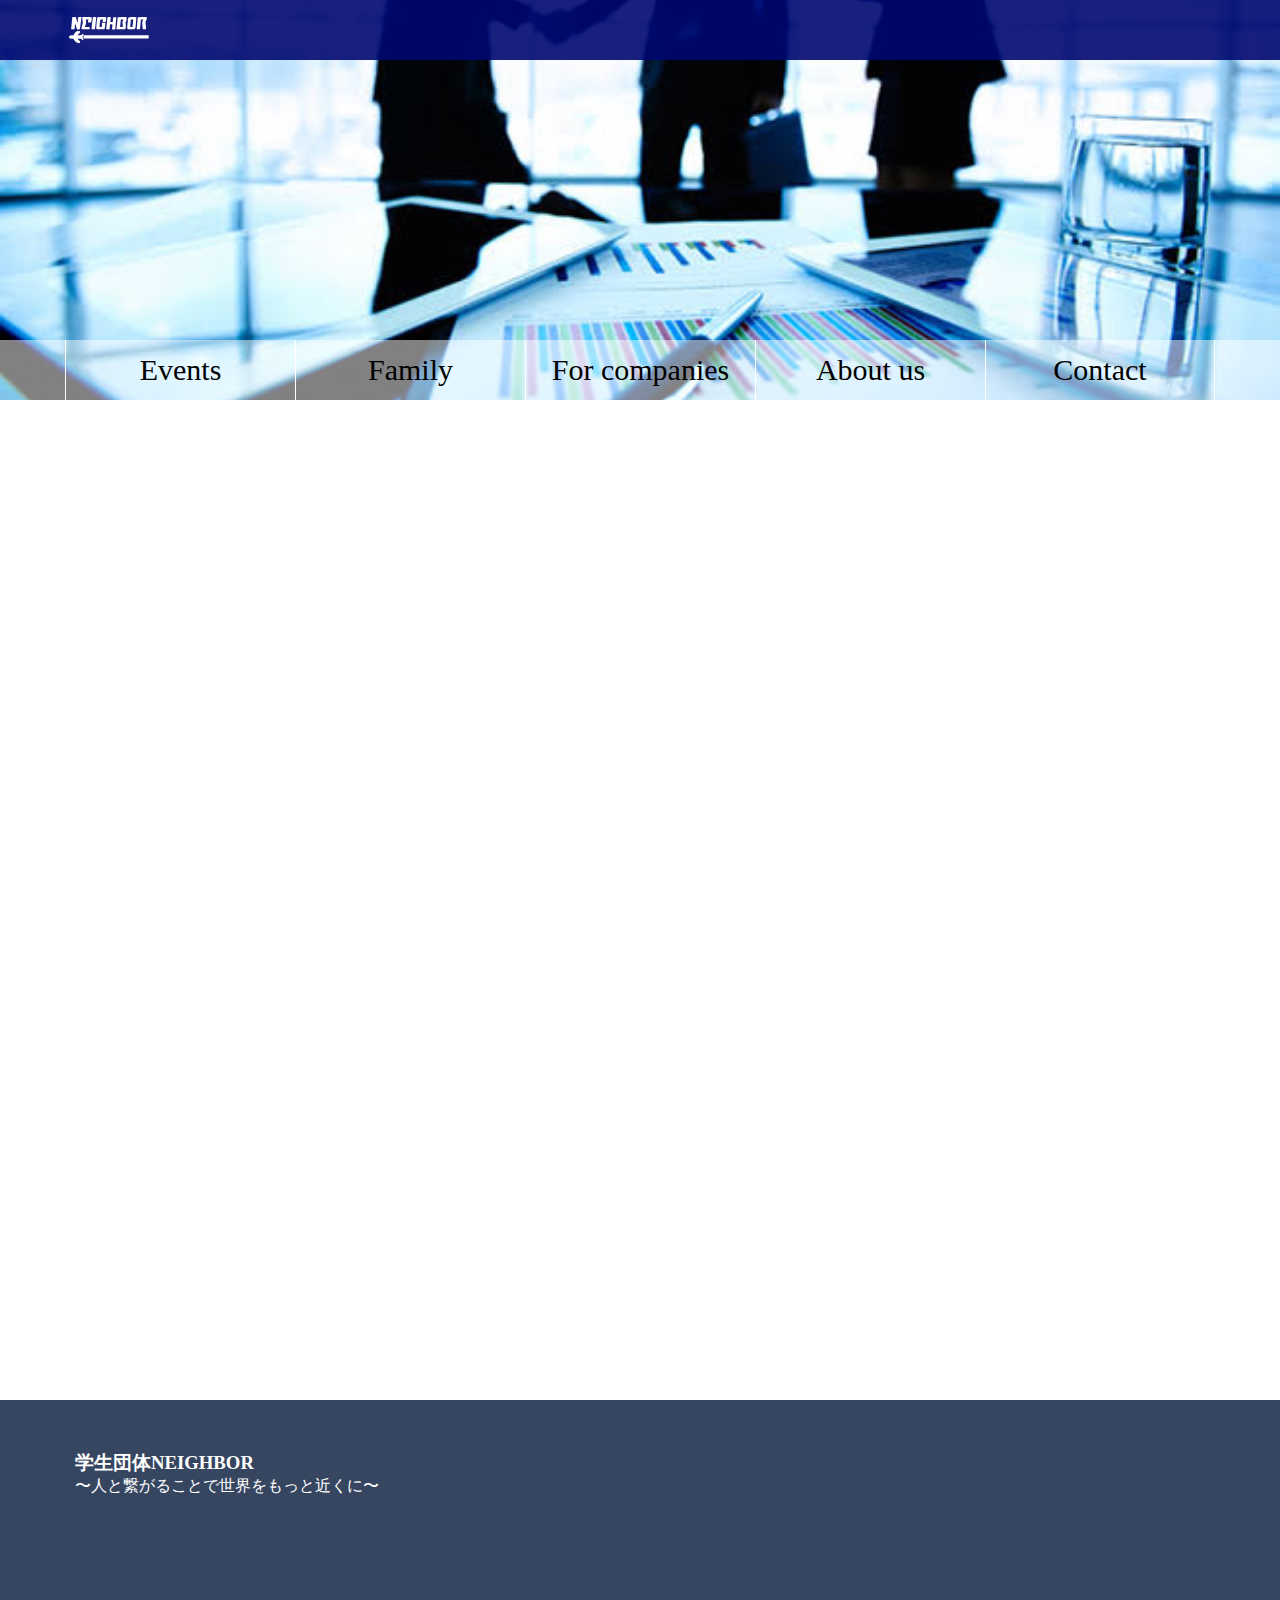
==== contact/index.html @ dfc49d5a "Folder change" ====
<!DOCTYPE html>
<html>

<head>
  <meta charset="utf-8">
  <meta name="viewport" content="width=device-width, initial-scale=1.0">
  <title>学生団体NEIGHBOR</title>
  <link rel="stylesheet" href="stylesheet.css">
  <link rel="stylesheet" href="responsive.css">
  <link rel="stylesheet" href="https://use.fontawesome.com/releases/v5.8.2/css/all.css" integrity="sha384-oS3vJWv+0UjzBfQzYUhtDYW+Pj2yciDJxpsK1OYPAYjqT085Qq/1cq5FLXAZQ7Ay" crossorigin="anonymous">
  <script src="https://ajax.googleapis.com/ajax/libs/jquery/2.1.4/jquery.min.js"></script>
</head>

<body>
  <div class="headerOuter-wrap wrap">
    <header class="wrap">
      <div class="header-container wrap container">
        <a href="../top-page/index.html">
          <img src="../images/logo-whiteOnWhite.svg">
        </a>
        <i class="fas fa-bars menu-icon"></i>
        <div class="h-list">
          <a href="../events/index.html">
            <p>Events</p>
          </a>
          </a>
          <a href="../family/index.html">
            <p>Family</p>
          </a>
          <a href="../for-companies/index.html">
            <p>For companies</p>
          </a>
          <a href="../about-us/index.html">
            <p>About us</p>
          </a>
          <a href="../contact/index.html">
            <p>Contact</p>
          </a>
        </div>
      </div>
    </header>
    <div class="h-contain wrap container">
      <div class="h-txt">

      </div>
    </div>
    <div class="nav wrap">
      <div class="nav-list container">
        <a href="../events/index.html">
          <p>Events</p>
        </a>
        </a>
        <a href="../family/index.html">
          <p>Family</p>
        </a>
        <a href="../for-companies/index.html">
          <p><span class="nav-companies1">For companies</span><span class="nav-companies2">For Co.</span></p>
        </a>
        <a href="../about-us/index.html">
          <p>About us</p>
        </a>
        <a href="../contact/index.html">
          <p class="nav-contact">Contact</p>
        </a>
      </div>
    </div>
  </div>
  <div class="main-wrapper wrap">
    <div class="main-contents container">
      <iframe class="form" src="https://docs.google.com/forms/d/e/1FAIpQLSfDT7vNHSGTLYD5AAHtHtVKX5MdwnIN5s_pRwqa9uI8XGMEGg/viewform?embedded=true" width="1000" height="756" frameborder="0" marginheight="0" marginwidth="0">読み込んでいます...</iframe>
    </div>
  </div>
  <footer>
    <div class="f-contents container">
      <div class="f-txt">
        <h3>学生団体NEIGHBOR</h3>
        <p>〜人と繋がることで世界をもっと近くに〜</p>
      </div>
      <div class="f-sns">
        <a href="https://twitter.com/neighbor2626"><i class="fab fa-twitter-square"></i></a>
        <a href="https://www.facebook.com/neighbor0925/"><i class="fab fa-facebook-square"></i></a>
        <a href="https://www.instagram.com/neighbor13.0925/"><i class="fab fa-instagram"></i></a>
      </div>
    </div>
  </footer>
  <script src="script.js"></script>
</body>

</html>
---- contact/stylesheet.css ----
* {
  box-sizing: border-box;
}
li {
  list-style: none;
}
html, body, ul, ol, li, h1, h2, h3, h4, h5, h6, p, form, input, div {
  margin: 0;
  padding: 0;
}
.wrap {
  width: 100%;
}
.container {
  max-width: 1170px;
  margin: 0 auto;
}

.headerOuter-wrap {
  background-image: url("./image/top-image.jpg");
  background-position: center 70%;
  background-size: cover;
  height: 400px;
  position: relative;
}


header {
  height: 60px;
  background-color: rgba(0, 7, 111, 0.9);
  position: fixed;
  top: 0;
  z-index: 10;
}
.header-container img {
  height: 40px;
  margin: 10px;
  float: left;
}
.header-container i {
  font-size: 25px;
  color: #fff;
  padding: 17px 10px;
  float: right;
  display: none;
}
.h-list {
  float: right;
  display: none;
}
.h-list p {
  float: left;
  color: #fff;
  padding: 0 20px;
  line-height: 60px;
}
.h-list p:hover {
  background-color: rgba(255, 255, 255, 0.3);
  transition: all 0.5s;
}

.h-txt {
  text-align: right;
  color: rgba(255, 255, 255, 0.85);
  padding: 200px 20px 0 0;
}
.nav {
  height: 60px;
  text-align: center;
  position: absolute;
  bottom: 0;
  background-color: rgba(255, 255, 255, 0.5);
}
.nav-list {
  padding: 0 10px;
}
.nav-list p {
  width: 20%;
  height: 60px;
  float: left;
  font-size: 30px;
  border-left: 1px solid #fff;
  color: rgb(0, 0, 0);
  line-height: 60px;
}
.nav-companies2 {
  display: none;
}
.nav-list p:hover {
  background-color: rgba(255, 255, 255, 0.3);
  transition: all 0.5s;
}
.nav-contact {
  border-right: 1px solid #fff;
}

.main-contents {
  height: 1000px;
}
.form {
  width: 100%;
  margin: 100px auto;
}
/* フッターに関わるcss */
footer {
  background-color: #374660;
  height: 200px;
  color: #fff;
}
.f-txt {
  padding: 50px 0 0 20px;
  float: left;
}
.f-sns {
  float: right;
  font-size: 30px;
  padding: 60px 20px 0 20px;
}
.f-sns i {
  margin: 0 10px;
  color: #fff;
}
---- contact/responsive.css ----
@media all and (max-width: 1000px) {
  .headerOuter-wrap {
    height: 300px;
    background-size: cover;
  }
  .nav-list p {
    font-size: 15px;
  }
  footer {
    height: 150px;
  }
  .f-txt h3 {
    font-size: 15px;
  }
  .f-txt p {
    font-size: 10px;
  }

}




@media all and (max-width: 500px) {
  .header-container i {
    display: block;
  }
  .h-list {
    display: none;
  }
  .headerOuter-wrap {
    height: 200px;
    background-size: cover;
  }
  .nav {
    height: 40px;
  }
  .nav-list p {
    height: 40px;
    font-size: 15px;
    line-height: 40px;
  }
  .nav-companies1 {
    display: none;
  }
  .nav-companies2 {
    display: block;
  }
  footer {
    text-align: center;
  }
  .f-txt {
    text-align: center;
    padding: 25px 0 0 0;
    width: 100%;
    margin: 0 auto;
  }
  .f-txt h3 {
    font-size: 15px;
  }
  .f-txt p {
    font-size: 10px;
  }
  .f-sns {
    padding-top: 25px;
    width: 100%;
    margin: 0 auto;
  }
  
}
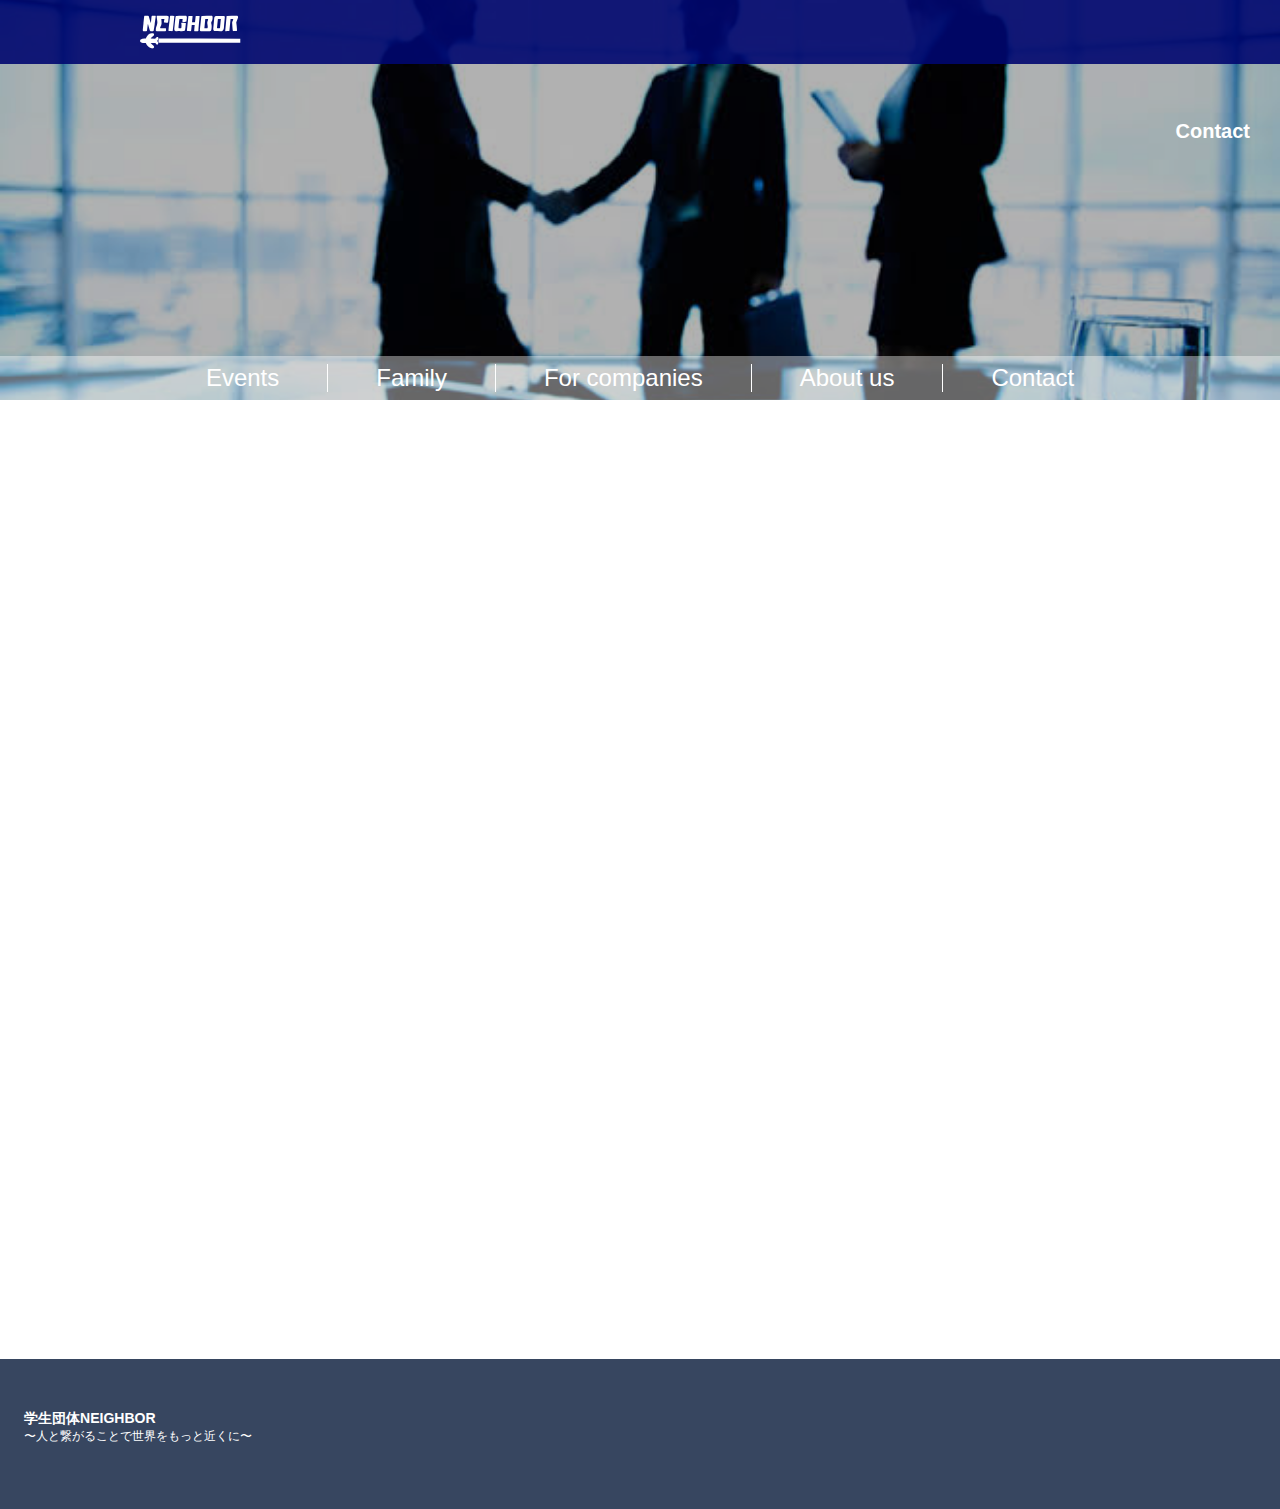
==== commit 0fbf1b3d: "Changes" ====
--- a/contact/index.html
+++ b/contact/index.html
@@ -12,58 +12,57 @@
 </head>
 
 <body>
-  <div class="headerOuter-wrap wrap">
-    <header class="wrap">
-      <div class="header-container wrap container">
-        <a href="../top-page/index.html">
-          <img src="../images/logo-whiteOnWhite.svg">
-        </a>
-        <i class="fas fa-bars menu-icon"></i>
-        <div class="h-list">
-          <a href="../events/index.html">
-            <p>Events</p>
-          </a>
-          </a>
-          <a href="../family/index.html">
-            <p>Family</p>
-          </a>
-          <a href="../for-companies/index.html">
-            <p>For companies</p>
-          </a>
-          <a href="../about-us/index.html">
-            <p>About us</p>
-          </a>
-          <a href="../contact/index.html">
-            <p>Contact</p>
-          </a>
-        </div>
-      </div>
-    </header>
-    <div class="h-contain wrap container">
+  <p id="count"></p>
+
+  <header>
+    <div class="wrap">
+
+      <a href="../top-page/index.html"><img src="../images/logo-whiteOnWhite.svg"></a>
+
+      <i id="bars" class="fas fa-bars menu-icon"></i>
+
+      <nav class="h-list" id="sidemenu">
+        <ul>
+          <li><a href="../events/index.html">Events</a></li>
+          <li><a href="../family/index.html">Family</a></li>
+          <li><a href="../for-companies/index.html">For companies</a></li>
+          <li><a href="../News/index.html">News</a></li>
+          <li><a href="../about-us/index.html">About us</a></li>
+          <li><a href="../contact/index.html">Contact</a></li>
+        </ul>
+      </nav>
+      <nav class="h-list" id="menubar">
+        <ul>
+          <li><a href="../events/index.html">Events</a></li>
+          <li><a href="../family/index.html">Family</a></li>
+          <li><a href="../for-companies/index.html">For companies</a></li>
+          <li><a href="../News/index.html">News</a></li>
+          <li><a href="../about-us/index.html">About us</a></li>
+          <li><a href="../contact/index.html">Contact</a></li>
+        </ul>
+      </nav>
+
+    </div>
+  </header>
+
+  <div class="headerOuter-wrap">
+    <div class="wrap">
       <div class="h-txt">
-
+        <h1>Contact</h1>
       </div>
     </div>
-    <div class="nav wrap">
-      <div class="nav-list container">
-        <a href="../events/index.html">
-          <p>Events</p>
-        </a>
-        </a>
-        <a href="../family/index.html">
-          <p>Family</p>
-        </a>
-        <a href="../for-companies/index.html">
-          <p><span class="nav-companies1">For companies</span><span class="nav-companies2">For Co.</span></p>
-        </a>
-        <a href="../about-us/index.html">
-          <p>About us</p>
-        </a>
-        <a href="../contact/index.html">
-          <p class="nav-contact">Contact</p>
-        </a>
+
+    <nav>
+      <div class="wrap">
+        <ul>
+          <li><a href="../events/index.html">Events</a></li>
+          <li><a href="../family/index.html">Family</a></li>
+          <li><a href="../for-companies/index.html">For companies</a></li>
+          <li><a href="../about-us/index.html">About us</a></li>
+          <li><a href="../contact/index.html">Contact</a></li>
+        </ul>
       </div>
-    </div>
+    </nav>
   </div>
   <div class="main-wrapper wrap">
     <div class="main-contents container">
--- a/contact/stylesheet.css
+++ b/contact/stylesheet.css
@@ -1,102 +1,165 @@
 * {
-  box-sizing: border-box;
+	margin: 0;
+	padding: 0;
 }
-li {
-  list-style: none;
-}
-html, body, ul, ol, li, h1, h2, h3, h4, h5, h6, p, form, input, div {
-  margin: 0;
-  padding: 0;
-}
-.wrap {
-  width: 100%;
-}
-.container {
-  max-width: 1170px;
-  margin: 0 auto;
+body {
+	font-size: 12px;
+	font-family: "SF Pro JP","SF Pro Text","SF Pro Icons","Hiragino Kaku Gothic Pro","ヒラギノ角ゴ Pro W3","メイリオ","Meiryo","ＭＳ Ｐゴシック","Helvetica Neue","Helvetica","Arial",sans-serif;
 }
 
-.headerOuter-wrap {
-  background-image: url("./image/top-image.jpg");
-  background-position: center 70%;
-  background-size: cover;
-  height: 400px;
-  position: relative;
+#count {
+	width: 50px;
+	height: 50px;
+	line-height: 50px;
+	text-align: center;
+	font-weight: bold;
+	border-radius: 50%;
+	background-color: white;
+	position: fixed;
+	top: 100px;
+	z-index: 6;
+	display: none;
+}
+
+.wrap {
+	max-width: 1024px;
+	margin: 0 auto;
+}
+
+.pc {
+	display: none;
+}
+
+/* ヘッダーに関するデザイン */
+header {
+	background-color: rgba(0, 7, 111, 0.9);
+	height: 64px;
+	width: 100%;
+	position: fixed;
+	color: white;
+	z-index: 5;
+}
+
+header img {
+	height: 50px;
+	line-height: 64px;
+	padding: 7px;
+}
+
+#sidemenu {
+	display: none;
+	background-color: #374660;
+	width: 60%;
+	height: 100vh;
+	position: fixed;
+	top: 64px;
+	right: 0;
+}
+#sidemenu li {
+	list-style: none;
+}
+#sidemenu li + li {
+	border-top: 1px solid rgba(255, 255, 255, 0.5);
+}
+#sidemenu a {
+	padding-left: 20px;
+	text-decoration: none;
+	color: white;
+	line-height: 48px;
+	font-size: 24px;
+}
+
+#menubar {
+	display: none;
+	float: right;
+}
+
+#menubar ul {
+	list-style: none;
+	display: flex;
+	padding-right: 12px;
+}
+
+#menubar a {
+	color: white;
+	text-decoration: none;
+	line-height: 64px;
+	font-size: 12px;
+	padding: 25px 12px;
+}
+#menubar a:hover {
+	background-color: rgba(255, 255, 255, 0.5);
 }
 
 
-header {
-  height: 60px;
-  background-color: rgba(0, 7, 111, 0.9);
-  position: fixed;
-  top: 0;
-  z-index: 10;
-}
-.header-container img {
-  height: 40px;
-  margin: 10px;
-  float: left;
-}
-.header-container i {
-  font-size: 25px;
-  color: #fff;
-  padding: 17px 10px;
-  float: right;
-  display: none;
-}
-.h-list {
-  float: right;
-  display: none;
-}
-.h-list p {
-  float: left;
-  color: #fff;
-  padding: 0 20px;
-  line-height: 60px;
-}
-.h-list p:hover {
-  background-color: rgba(255, 255, 255, 0.3);
-  transition: all 0.5s;
+#bars {
+	float: right;
+	font-size: 32px;
+	padding: 16px;
+	cursor: pointer;
+	display: none;
 }
 
-.h-txt {
-  text-align: right;
-  color: rgba(255, 255, 255, 0.85);
-  padding: 200px 20px 0 0;
+/* トップ画像に関するデザイン */
+.headerOuter-wrap {
+	background-image: url(./image/top-image.jpg);
+	background-size: cover;
+	background-position: 40% 30%;
+	height: 250px;
+	color: white;
+	position: relative;
 }
-.nav {
-  height: 60px;
-  text-align: center;
+.headerOuter-wrap::before {
+	background-color: rgba(0, 0, 0, 0.3);
+	content: '';
+  top: 0;
+  right: 0;
+	bottom: 0;
+	left: 0;
   position: absolute;
-  bottom: 0;
-  background-color: rgba(255, 255, 255, 0.5);
-}
-.nav-list {
-  padding: 0 10px;
-}
-.nav-list p {
-  width: 20%;
-  height: 60px;
-  float: left;
-  font-size: 30px;
-  border-left: 1px solid #fff;
-  color: rgb(0, 0, 0);
-  line-height: 60px;
-}
-.nav-companies2 {
-  display: none;
-}
-.nav-list p:hover {
-  background-color: rgba(255, 255, 255, 0.3);
-  transition: all 0.5s;
-}
-.nav-contact {
-  border-right: 1px solid #fff;
 }
 
-.main-contents {
-  height: 1000px;
+.headerOuter-wrap h1 {
+  font-size: 20px;
+  position: absolute;
+	padding: 120px 30px 20px 0;
+  right: 0;
 }
+
+.headerOuter-wrap nav {
+	background-color: rgba(255, 255, 255, 0.4);
+	box-sizing: border-box;
+	position: absolute;
+	width: 100%;
+	padding: 8px 0;
+	bottom: 0;
+}
+.headerOuter-wrap ul {
+	list-style: none;
+	text-align: center;
+	justify-content: center;
+	display: flex;
+}
+
+.headerOuter-wrap li a {
+	text-decoration: none;
+	color: white;
+	padding: 0 10px;
+}
+.headerOuter-wrap li a:hover {
+	color: rgba(0, 7, 111, 0.5);
+}
+
+.headerOuter-wrap li + li {
+	border-left: 1px solid white;
+}
+
+/* メインコンテンツのデザイン */
+main {
+  background-color: #e2e2e2;
+  height: 1800px;
+}
+
 .form {
   width: 100%;
   margin: 100px auto;
--- a/contact/responsive.css
+++ b/contact/responsive.css
@@ -1,70 +1,71 @@
-@media all and (max-width: 1000px) {
-  .headerOuter-wrap {
-    height: 300px;
-    background-size: cover;
+@media (min-width: 500px) {
+  .headerOuter-wrap nav a {
+    font-size: 15px;
+    padding: 0 12px;
   }
-  .nav-list p {
-    font-size: 15px;
-  }
-  footer {
-    height: 150px;
-  }
-  .f-txt h3 {
-    font-size: 15px;
-  }
-  .f-txt p {
-    font-size: 10px;
+
+  main {
+    height: 1850px;
   }
 
 }
 
+@media (min-width: 600px) {
+
+  #bars {
+    display: none;
+  }
 
 
+  footer {
+    text-align: unset;
+  }
+  footer > .wrap {
+    display: flex;
+    justify-content: space-between;
+  }
+  footer h1 {
+    font-size: 12px;
+  }
+  footer p {
+    font-size: 8px;
+  }
+  .f-sns {
+    padding-right: 24px;
+    font-size: 24px;
+    align-self: center;
+  }
+}
 
-@media all and (max-width: 500px) {
-  .header-container i {
-    display: block;
-  }
-  .h-list {
-    display: none;
+@media (min-width: 1000px) {
+
+  main {
+    height: 1550px;
   }
   .headerOuter-wrap {
-    height: 200px;
-    background-size: cover;
+    height: 400px;
   }
-  .nav {
-    height: 40px;
+  .headerOuter-wrap li a {
+    padding: 0 48px;
+    font-size: 24px;
   }
-  .nav-list p {
-    height: 40px;
-    font-size: 15px;
-    line-height: 40px;
+
+  footer {
+    height: 150px;
   }
-  .nav-companies1 {
-    display: none;
+  footer > .wrap {
+    padding-top: 24px;
   }
-  .nav-companies2 {
-    display: block;
+  footer h1 {
+    font-size: 18px;
+    font-weight: bold;
   }
-  footer {
-    text-align: center;
+  footer p {
+    font-size: 12px;
   }
   .f-txt {
-    text-align: center;
-    padding: 25px 0 0 0;
-    width: 100%;
-    margin: 0 auto;
+    padding-left: 24px;
   }
-  .f-txt h3 {
-    font-size: 15px;
-  }
-  .f-txt p {
-    font-size: 10px;
-  }
-  .f-sns {
-    padding-top: 25px;
-    width: 100%;
-    margin: 0 auto;
-  }
-  
+
 }
+
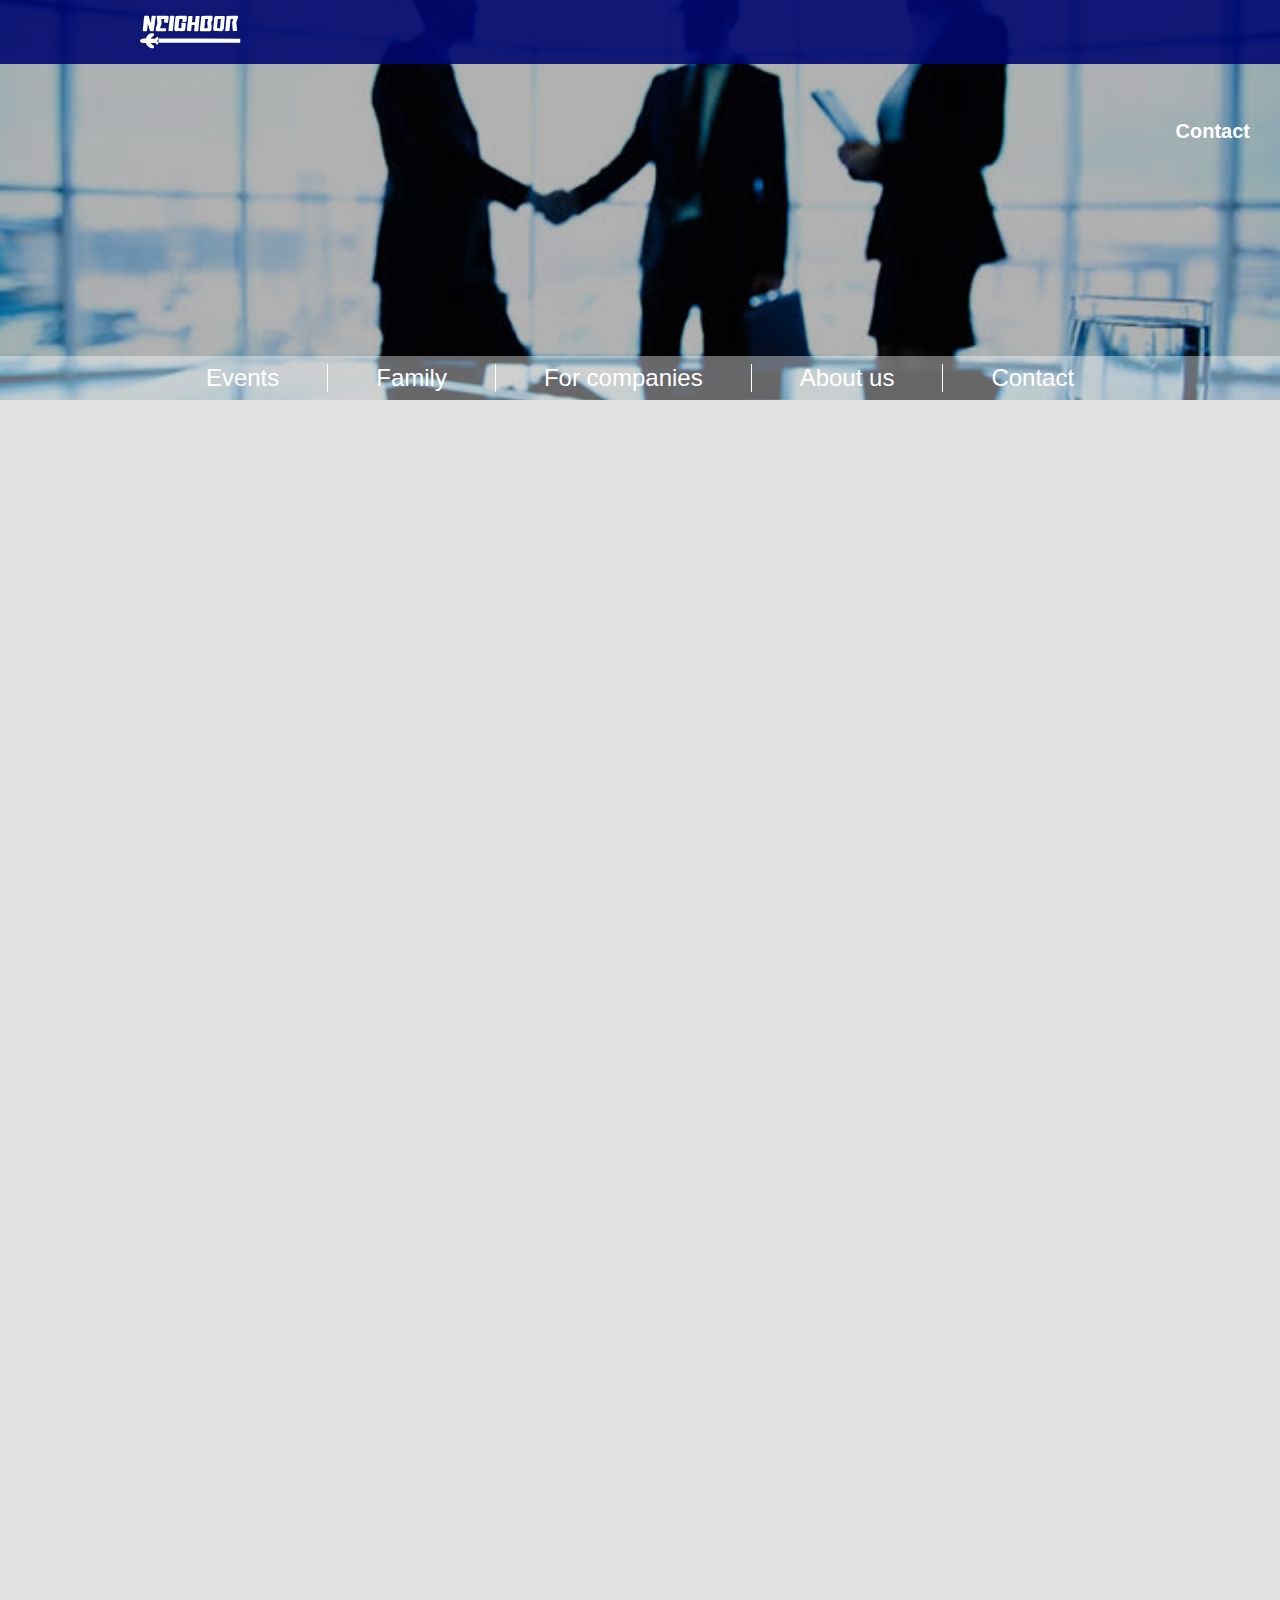
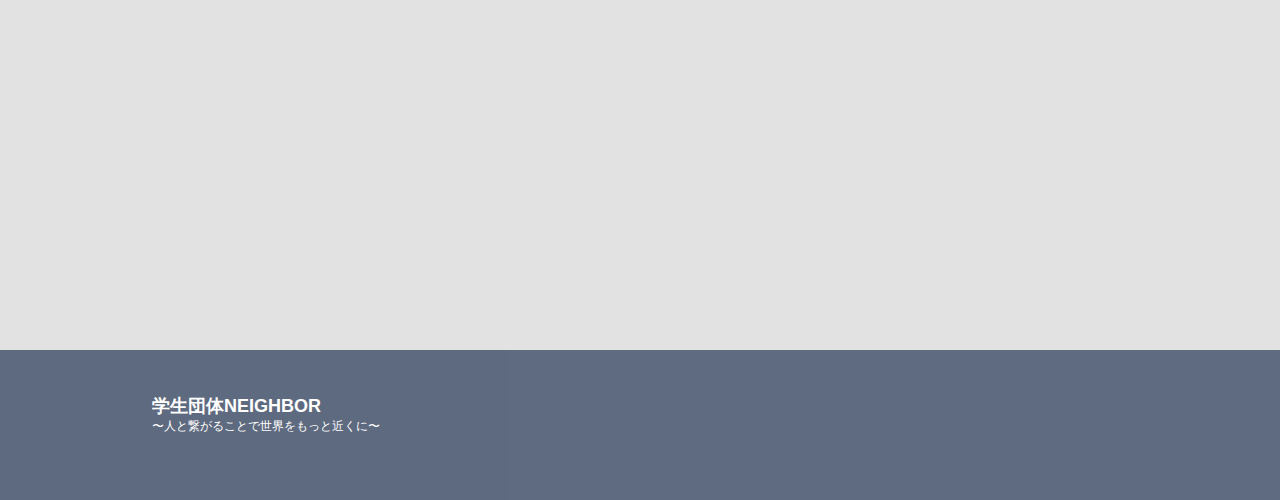
==== commit 0e9f86ae: "Changes" ====
--- a/contact/index.html
+++ b/contact/index.html
@@ -64,15 +64,18 @@
       </div>
     </nav>
   </div>
-  <div class="main-wrapper wrap">
-    <div class="main-contents container">
-      <iframe class="form" src="https://docs.google.com/forms/d/e/1FAIpQLSfDT7vNHSGTLYD5AAHtHtVKX5MdwnIN5s_pRwqa9uI8XGMEGg/viewform?embedded=true" width="1000" height="756" frameborder="0" marginheight="0" marginwidth="0">読み込んでいます...</iframe>
+
+  <main>
+    <div class="wrap">
+      <iframe class="form" src="https://docs.google.com/forms/d/e/1FAIpQLSdmLr2pDI4mgTq0WSxX08t2pV92NHT7SYaKnKLf8zDWX3s-8w/viewform?embedded=true" width="640" height="800" frameborder="0" marginheight="0" marginwidth="0">読み込んでいます…</iframe>
     </div>
-  </div>
+  </main>
+
+
   <footer>
-    <div class="f-contents container">
+    <div class="wrap">
       <div class="f-txt">
-        <h3>学生団体NEIGHBOR</h3>
+        <h1>学生団体NEIGHBOR</h1>
         <p>〜人と繋がることで世界をもっと近くに〜</p>
       </div>
       <div class="f-sns">
--- a/contact/stylesheet.css
+++ b/contact/stylesheet.css
@@ -157,29 +157,35 @@
 /* メインコンテンツのデザイン */
 main {
   background-color: #e2e2e2;
-  height: 1800px;
+  height: 1000px;
 }
 
 .form {
   width: 100%;
   margin: 100px auto;
 }
+
 /* フッターに関わるcss */
 footer {
-  background-color: #374660;
-  height: 200px;
-  color: #fff;
+	text-align: center;
+	height: 100px;
+	background-color: #374660;
+	opacity: 0.8;
+	color: #fff;
+}
+footer h1 {
+	font-size: 12px;
+	font-weight: normal;
+}
+footer p {
+	font-size: 8px;
 }
 .f-txt {
-  padding: 50px 0 0 20px;
-  float: left;
+	font-size: 8px;
+	padding: 20px 24px 10px;
 }
-.f-sns {
-  float: right;
-  font-size: 30px;
-  padding: 60px 20px 0 20px;
-}
+
 .f-sns i {
-  margin: 0 10px;
-  color: #fff;
-}
+	margin: 0 10px;
+	color: #fff;
+}